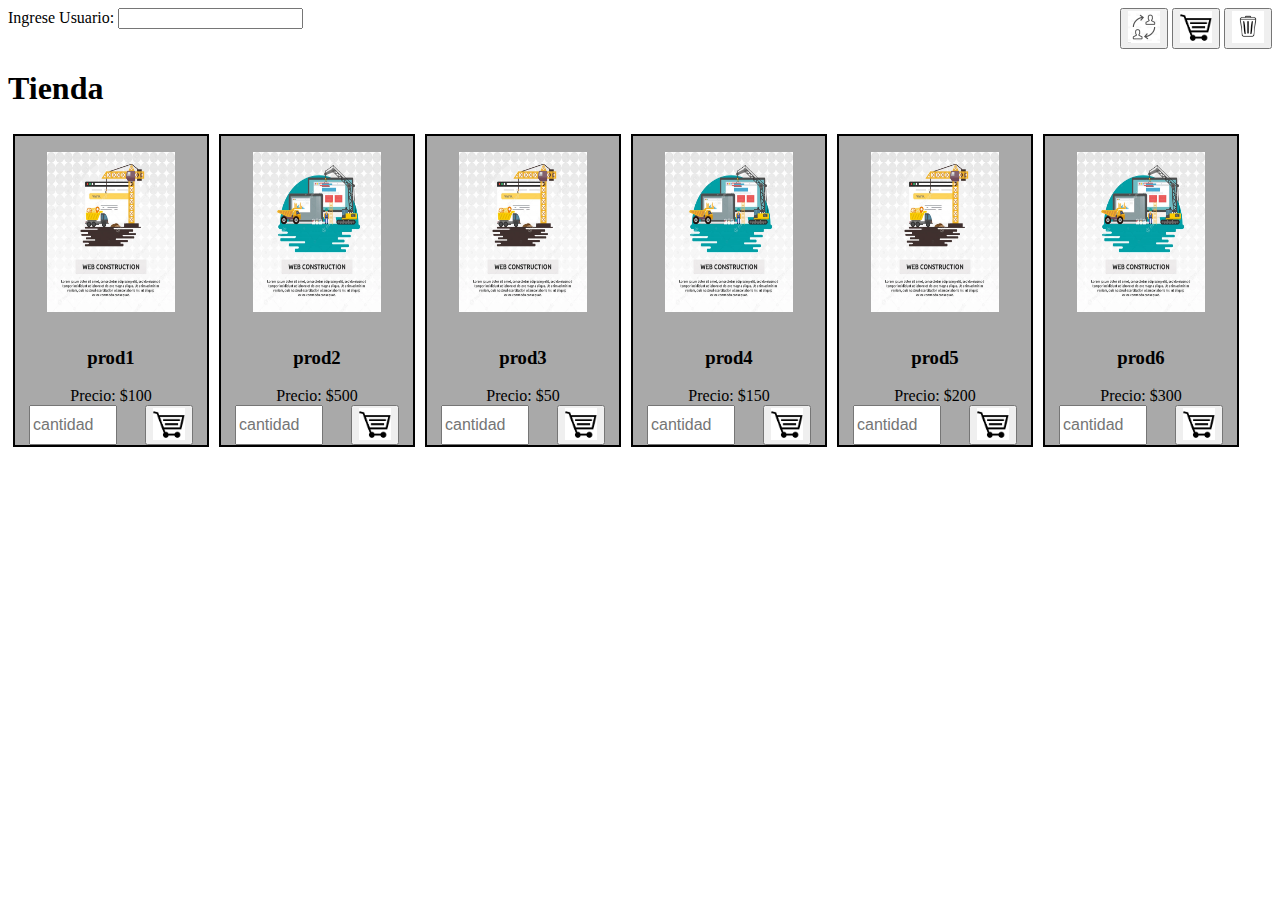
==== carrito.html @ 61fc6a9b "segunda preentrega del desafio final" ====
<!DOCTYPE html>
<html lang="en">
  <head>
    <meta charset="UTF-8" />
    <meta http-equiv="X-UA-Compatible" content="IE=edge" />
    <meta name="viewport" content="width=device-width, initial-scale=1.0" />
    <link rel="stylesheet" href="carrito.css" />

    <title>Document</title>
  </head>
  <body>
    <header>
      <div>
        <label id="saludo" for="usuario">Ingrese Usuario: </label>
        <input type="text" id="ingresoDeUsuario" name="usuario" value="" />
      </div>
      <div>
        <button type="button" id="cambiarUsuario"><img class="sizeBotonCarrito" title="cambiar usuario" src="./assets/cambiarUsuario.jpg" alt=""> </button>
        <button type="button" id="mostrarCarrito" data-open="modalCarrito">
          <img
            class="sizeBotonCarrito"
            src="./assets/carrito.png"
            alt="Carrito"
            title="Ver compras"
          />
        </button>
        <button type="button" id="borrarAlmacenado"><img class="sizeBotonCarrito" title="Eliminar Pedido almacenado" src="./assets/basura.jpg" alt="Eliminar Almacenado"></button>
      </div>
    </header>

    <section>
      <h1>Tienda</h1>
      <div id="listadoDeProductos"></div>
    </section>

    <div class="modal" id="modalCarrito">
      <button id="cerrar" type="button">X</button>
      <div class="cuerpoModal" id="contenidoModal">
        <h2>Compras Realizadas</h2>
        <ul id="listaComprados"></ul>
      </div>
      <div>
        <button type="button" id="confirmar">Confirmar Compra</button>
        <button type="button" id="recuperarCompra">Recuperar Compra</button>
        <button type="button" id="eliminar">Borrar</button>
      </div>
    </div>
    <script src="./jscarrito/constructores.js"></script>
    <script src="./jscarrito/funcionesCarrito.js"></script>
    <script src="carrito.js"></script>
  </body>
</html>
---- carrito.css ----
header{
    display: flex;
    flex-direction: row;
    justify-content: space-between;
}
#listadoDeProductos{
    display: flex;
    flex-direction: row;
    flex-wrap: wrap;
}

.ordenarProductos{
    border: solid 2px black;
    margin: 5px;
    display: flex;
    flex-direction: column;
    width: 12rem;
    align-items: center;
    background-color:darkgray;
    
}
.ordenFooterTarjetas input{
    width: 5rem;
    font-size: 1rem;
}
.imagenProducto{
    height: 10rem;
    width: 8rem;
    margin: 1rem 2rem;
}
.sizeBotonCarrito{
    height: 2rem;
    width: 2rem;
}
.ordenFooterTarjetas{
    width: 100%;
    height: 2.5rem;
    display: flex;
    flex-direction: row;
justify-content: space-around;
}
.modal{
    width: 80vw;
    height: 90vh;
    top:50px;
    left: 40px;
    background-color: cornsilk;
    display: none; 
}

.cuerpoModal{
    position: relative;
    overflow: auto;
    
}
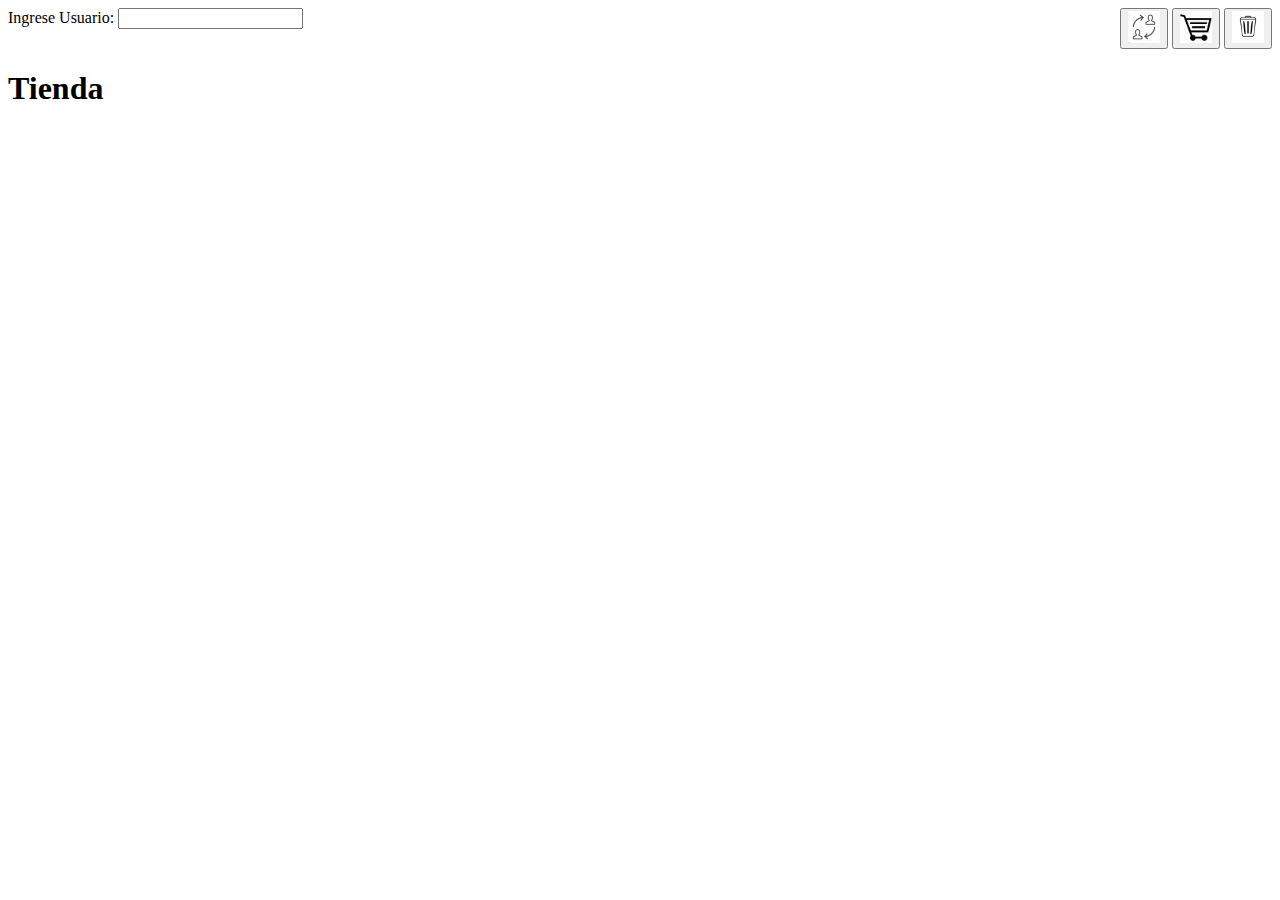
==== commit 9c21153e: "desafio final 3ra entrega" ====
--- a/carrito.html
+++ b/carrito.html
@@ -5,18 +5,18 @@
     <meta http-equiv="X-UA-Compatible" content="IE=edge" />
     <meta name="viewport" content="width=device-width, initial-scale=1.0" />
     <link rel="stylesheet" href="carrito.css" />
-
+    
     <title>Document</title>
   </head>
   <body>
     <header>
       <div>
-        <label id="saludo" for="usuario">Ingrese Usuario: </label>
-        <input type="text" id="ingresoDeUsuario" name="usuario" value="" />
+        <label  id="saludo" for="usuario">Ingrese Usuario: </label>
+        <input  type="text" id="ingresoDeUsuario" name="usuario" value="" />
       </div>
-      <div>
-        <button type="button" id="cambiarUsuario"><img class="sizeBotonCarrito" title="cambiar usuario" src="./assets/cambiarUsuario.jpg" alt=""> </button>
-        <button type="button" id="mostrarCarrito" data-open="modalCarrito">
+      <div >
+        <button type="button" id="cambiarUsuario"><img class="sizeBotonCarrito" src="./assets/cambiarUsuario.jpg" alt=""> </button>
+        <button type="button" id="mostrarCarrito" data-open="modalCarrito" >
           <img
             class="sizeBotonCarrito"
             src="./assets/carrito.png"
@@ -28,11 +28,10 @@
       </div>
     </header>
 
-    <section>
+    <section >
       <h1>Tienda</h1>
       <div id="listadoDeProductos"></div>
     </section>
-
     <div class="modal" id="modalCarrito">
       <button id="cerrar" type="button">X</button>
       <div class="cuerpoModal" id="contenidoModal">
@@ -45,8 +44,9 @@
         <button type="button" id="eliminar">Borrar</button>
       </div>
     </div>
-    <script src="./jscarrito/constructores.js"></script>
-    <script src="./jscarrito/funcionesCarrito.js"></script>
+    <script src="./jscarrito/jquery.min.js"></script>
+    <script src="./jscarrito/usuarioProductos.js"></script>
+    <script src="./jscarrito/modalCarrito.js"></script>
     <script src="carrito.js"></script>
   </body>
 </html>
--- a/carrito.css
+++ b/carrito.css
@@ -2,6 +2,10 @@
     display: flex;
     flex-direction: row;
     justify-content: space-between;
+}
+
+.tutoUsuario{
+    width: 40%;
 }
 #listadoDeProductos{
     display: flex;
@@ -46,10 +50,27 @@
     left: 40px;
     background-color: cornsilk;
     display: none; 
+    position: fixed;
 }
 
 .cuerpoModal{
     position: relative;
     overflow: auto;
     
-}+}
+footer{display: flex;
+    justify-content: center;
+    align-items: center;
+    width: 100vw;
+    height: 15rem;
+}
+
+a{
+    margin-left: 6px;
+    height: max-content;
+    font-size: large;
+    background-color: rgb(180, 175, 175);
+    color: rgb(170, 60, 60);
+    text-decoration: none;
+    border: solid 1px black;
+}
